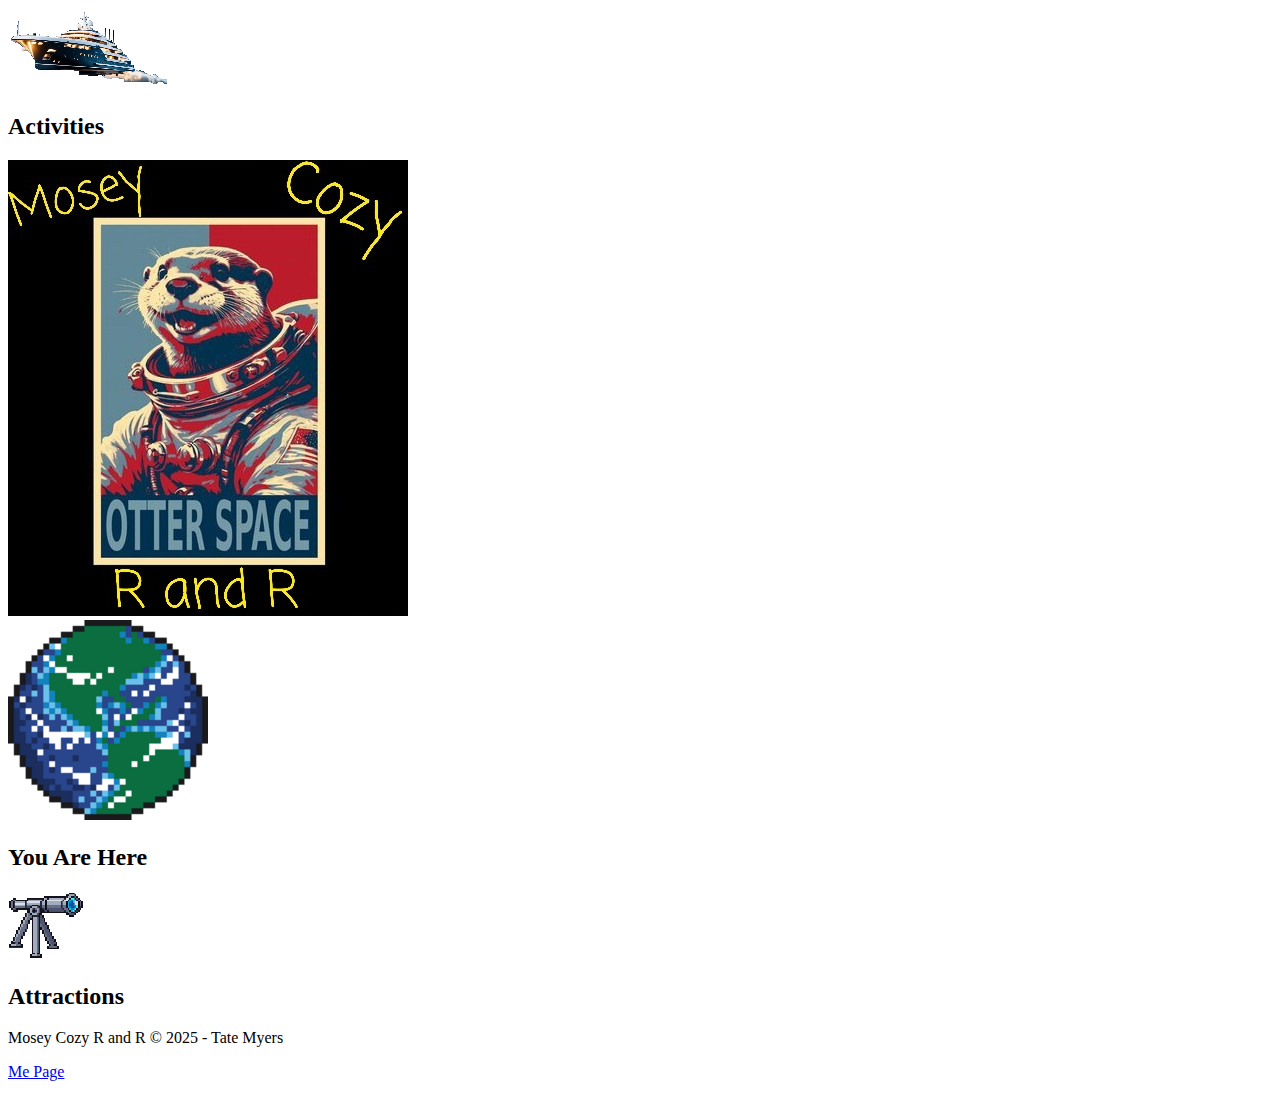
==== personal_site/index.html @ 6ed3e2b4 "created all 3 pages (home, activities, and attractions) for my personal website. Also created styles" ====
<!DOCTYPE html>
<html lang="en">
<head>
    <meta charset="UTF-8">
    <meta name="viewport" content="width=device-width, initial-scale=1.0">
    <title>MCRR Home</title>
    <link type="text/css" rel="stylesheet" href="styles/styles.css" />

</head>



<body>
    <div class="content" id="home-div-content"> 
        <main class="home-main-grid">
            <section class="nav-activities_page">
                <a href="activities.html">
                    <img class="navigation_img" id="activities_icon" src="images/space_yacht.png" alt="space yacht">
                </a>
                <h2 class="navigation_txt">Activities</h2>
            </section>

            <img class="logo" id="big_logo" src="images/mc_icon_final.jpg" alt="Mosey Cozy R and R logo">

            <section class="nav-home_page">
                <img class="navigation_img" id="home_icon" src="images/earth.webp" alt="Earth">
                <h2 class="navigation_txt">You Are Here</h2>
            </section>

            <section class="nav-attractions_page">
                <a href="attractions.html">
                    <img class="navigation_img" id="attractions_icon" src="images/learn_final.png" alt="telescope">
                </a>
                <h2 class="navigation_txt">Attractions</h2>
            </section>
        </main>


        <footer class="home-footer">
            <p>Mosey Cozy R and R &copy; 2025 - Tate Myers</p>
            <p><a href="../index.html">Me Page</a></p>
        </footer>
    </div>   
</body>
</html>
---- personal_site/styles/styles.css ----
@import url('https://fonts.googleapis.com/css?family=Audiowide|Tektur|Silkscreen');

/*----------------------------------*/
/*----------------------------------*/
/*----------------------------------*/
/*-------------- HOME --------------*/
/*----------------------------------*/

/*----------------------------------*/
/*-------------- main --------------*/

/*-------------- main --------------*/
/*----------------------------------*/

/*----------------------------------*/
/*------------- footer -------------*/

/*------------- footer -------------*/
/*----------------------------------*/

/*----------------------------------*/
/*-------------- HOME --------------*/
/*----------------------------------*/
/*----------------------------------*/
/*----------------------------------*/






/*----------------------------------*/
/*----------------------------------*/
/*----------------------------------*/
/*----------- Activities -----------*/
/*----------------------------------*/

/*----------------------------------*/
/*------------- header -------------*/

/*------------- header -------------*/
/*----------------------------------*/

/*----------------------------------*/
/*-------------- main --------------*/

/*-------------- main --------------*/
/*----------------------------------*/

/*----------------------------------*/
/*------------- footer -------------*/

/*------------- footer -------------*/
/*----------------------------------*/

/*----------------------------------*/
/*----------- Activities -----------*/
/*----------------------------------*/
/*----------------------------------*/
/*----------------------------------*/






/*-----------------------------------*/
/*-----------------------------------*/
/*-----------------------------------*/
/*----------- Attractions -----------*/
/*-----------------------------------*/

/*----------------------------------*/
/*------------- header -------------*/

/*------------- header -------------*/
/*----------------------------------*/

/*----------------------------------*/
/*-------------- main --------------*/

/*-------------- main --------------*/
/*----------------------------------*/

/*----------------------------------*/
/*------------- footer -------------*/

/*------------- footer -------------*/
/*----------------------------------*/

/*-----------------------------------*/
/*----------- Attractions -----------*/
/*-----------------------------------*/
/*-----------------------------------*/
/*-----------------------------------*/
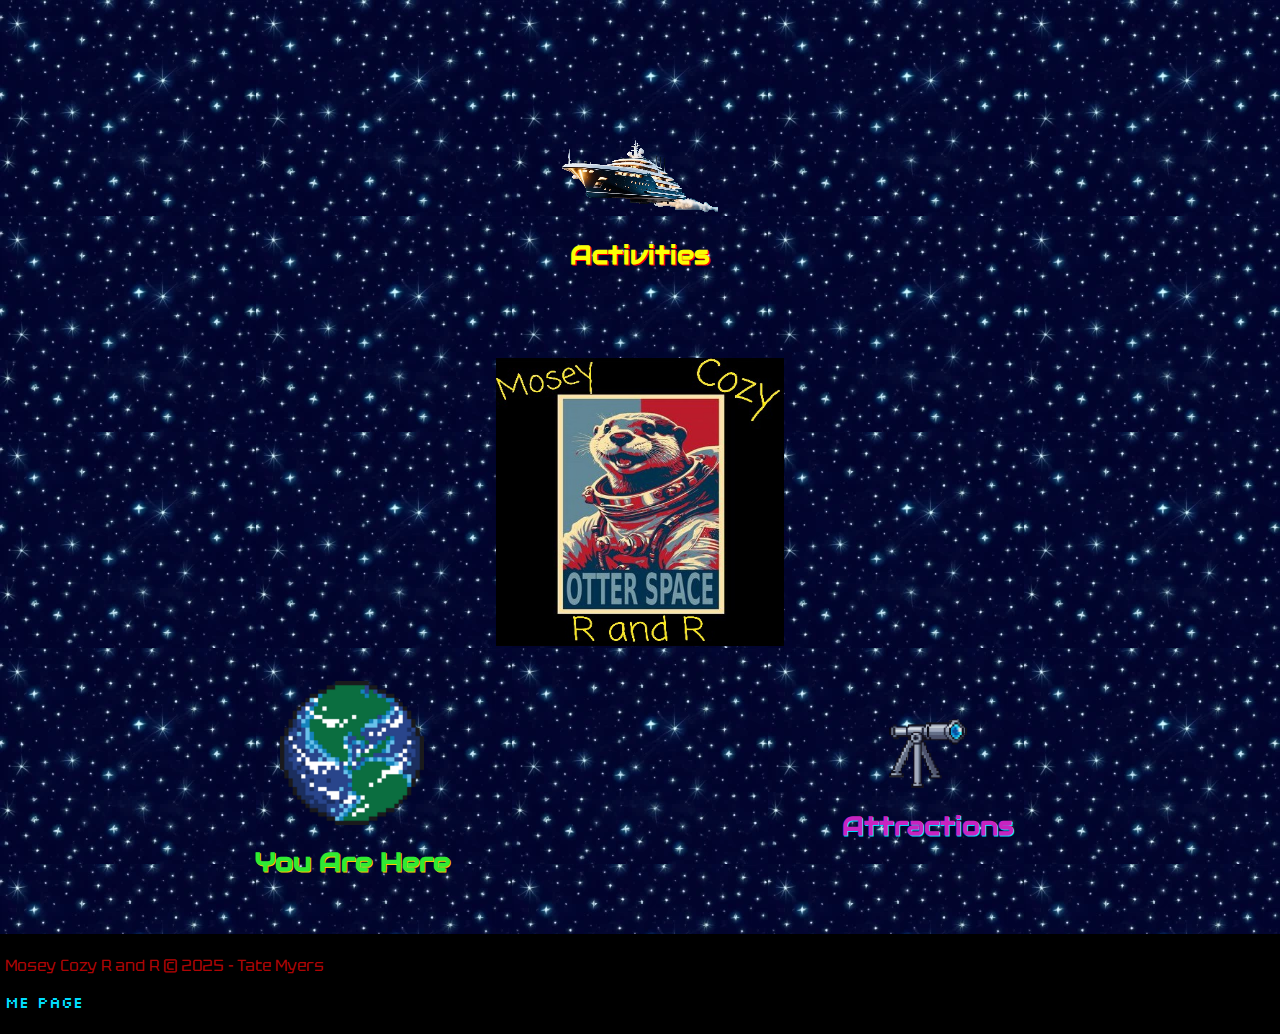
==== commit 739f88ed: "made adjustments to the home page structure and completely styled the homepage" ====
--- a/personal_site/index.html
+++ b/personal_site/index.html
@@ -13,27 +13,32 @@
 <body>
     <div class="content" id="home-div-content"> 
         <main class="home-main-grid">
-            <section class="nav-activities_page">
-                <a href="activities.html">
+            <section class="nav-activities_page">                
+                <a href="activities.html" class="z_grid">
                     <img class="navigation_img" id="activities_icon" src="images/space_yacht.png" alt="space yacht">
-                </a>
-                <h2 class="navigation_txt">Activities</h2>
+                    <div class="overlay"></div>
+                </a>                
+                
+                <h2 class="navigation_txt" id="navigation_txt_activities_on_home">Activities</h2>                
             </section>
 
             <img class="logo" id="big_logo" src="images/mc_icon_final.jpg" alt="Mosey Cozy R and R logo">
 
-            <section class="nav-home_page">
-                <img class="navigation_img" id="home_icon" src="images/earth.webp" alt="Earth">
-                <h2 class="navigation_txt">You Are Here</h2>
+            <section class="nav-home_page">                
+                <img class="navigation_img" id="home_icon" src="images/earth.webp" alt="Earth">                
+                
+                <h2 class="navigation_txt" id="navigation_txt_home_on_home">You Are Here</h2>                                
             </section>
 
-            <section class="nav-attractions_page">
+            <section class="nav-attractions_page">                
                 <a href="attractions.html">
                     <img class="navigation_img" id="attractions_icon" src="images/learn_final.png" alt="telescope">
-                </a>
-                <h2 class="navigation_txt">Attractions</h2>
+                </a>                
+                
+                <h2 class="navigation_txt" id="navigation_txt_attractions_on_home">Attractions</h2>                           
             </section>
-        </main>
+
+       </main>
 
 
         <footer class="home-footer">
--- a/personal_site/styles/styles.css
+++ b/personal_site/styles/styles.css
@@ -5,16 +5,250 @@
 /*----------------------------------*/
 /*-------------- HOME --------------*/
 /*----------------------------------*/
-
-/*----------------------------------*/
-/*-------------- main --------------*/
-
-/*-------------- main --------------*/
-/*----------------------------------*/
-
-/*----------------------------------*/
-/*------------- footer -------------*/
-
+html {
+    background-color: black;
+}
+
+h2 {
+   font-family: Audiowide, "Trebuchet MS", sans-serif;
+}
+
+p {
+    font-family: Tektur, "Courier New", sans-serif;
+}
+
+html, body {
+    margin: 0;
+    padding: 0;
+    height: 100%;
+    width: 100%;
+    display: flex;
+    flex-direction: column;
+}
+/*----------------------------------*/
+/*-------------- main --------------*/
+#home-div-content {
+    display: flex; 
+    flex-direction: column; 
+    flex-grow: 1; 
+    height: 100%;
+}
+
+#navigation_txt_activities_on_home {
+    color: #fbff06;
+    text-shadow: 1px 1px 0px red;
+}
+ 
+#navigation_txt_home_on_home {
+    color: #30ea33;
+    text-shadow: 1px 1px 0px rgb(255, 196, 0);
+}
+
+#navigation_txt_attractions_on_home {
+    color: #c824c0;
+    text-shadow: 1px 1px 0px rgb(0, 217, 255);
+}
+
+section {
+    display: flex;
+    flex-direction: column;
+    justify-content: center;
+    align-items: center;
+    place-self: center;
+    height: 100%;
+    width: 100%;
+}
+
+section h2 {
+    width: 90%;
+    text-align: center;
+    font-size: 2vw;
+}
+
+.nav-activities_page, .nav-home_page, .nav-attractions_page {
+    grid-column: span 1;
+    grid-row: span 1;
+    width: 100%;
+    align-self: center;
+    justify-self: center;
+}
+
+#activities_icon, #home_icon, #attractions_icon {
+    width: 100%;
+    height: 100%;
+    object-fit: contain;
+    transition: transform 0.5s ease-in-out;
+}
+
+#home_icon {
+    width: 50%;
+    height: 50%;
+}
+
+.z_grid {
+    display: grid;
+    grid-template-columns: 1fr;
+    grid-template-rows: 1fr;
+    position: relative;
+}
+
+#activities_icon {
+    z-index: 0;
+    grid-column: 1/2;
+    grid-row: 1/2;    
+}
+
+.overlay {
+    z-index: 1;
+    grid-column: 1/2;
+    grid-row: 1/2;
+    border-radius: 40%;
+}
+
+@keyframes rainbow {
+    0% {
+        background: linear-gradient(to bottom, rgba(255, 0, 0, 0.4), rgba(255, 0, 0, 0.4)); /* Start with red */
+    }
+    14% {
+        background: linear-gradient(to bottom, rgba(255, 165, 0, 0.4), rgba(255, 165, 0, 0.4)); /* Transition to orange */
+    }
+    28% {
+        background: linear-gradient(to bottom, rgba(255, 255, 0, 0.4), rgba(255, 255, 0, 0.4)); /* Transition to yellow */
+    }
+    42% {
+        background: linear-gradient(to bottom, rgba(0, 128, 0, 0.4), rgba(0, 128, 0, 0.4)); /* Transition to green */
+    }
+    57% {
+        background: linear-gradient(to bottom, rgba(0, 0, 255, 0.4), rgba(0, 0, 255, 0.4)); /* Transition to blue */
+    }
+    71% {
+        background: linear-gradient(to bottom, rgba(75, 0, 130, 0.4), rgba(75, 0, 130, 0.4)); /* Transition to indigo */
+    }
+    85% {
+        background: linear-gradient(to bottom, rgba(128, 0, 128, 0.4), rgba(128, 0, 128, 0.4)); /* Transition to violet */
+    }
+    100% {
+        background: linear-gradient(to bottom, rgba(255, 0, 0, 0.4), rgba(255, 0, 0, 0.4)); /* Start with red */
+    }
+}
+.overlay:hover {
+    animation: rainbow 0.8s ease-in-out forwards infinite; /* Apply circular motion on hover */
+}
+
+
+@keyframes rotateIcon {
+    0% {
+        transform: rotate(0deg); /* Initial state */
+    }
+    25% {
+        transform: rotate(10deg); /* Rotate 10deg to the right */
+    }
+    50% {
+        transform: rotate(-10deg); /* Rotate back 10deg to the left */
+    }
+    75% {
+        transform: rotate(10deg); /* Rotate back to the right 10deg */
+    }
+    100% {
+        transform: rotate(0deg); /* Return to the initial state */
+    }
+}
+#home_icon:hover {
+    animation: rotateIcon 1s ease-in-out; /* Apply the cumulative rotation over 1 second */
+}
+
+@keyframes enlarge {
+    0% {
+        transform: scale(1);
+    }
+    50% {
+        transform: scale(1.5);
+    }
+    100% {
+        transform: scale(1);
+    }
+}
+#attractions_icon:hover {
+    animation: enlarge 1s ease-in-out;
+}
+
+.home-main-grid {
+    width: 100%;
+    height: 100%;
+    background-image: url('../images/nav_screen_background.png');
+    background-repeat: repeat;
+    margin: 0;
+    display: grid;
+    grid-template-columns: repeat(3, min(32vw, 32vh));
+    grid-template-rows: repeat(3, min(32vw, 32vh));
+    justify-items: center;
+    justify-content: center;
+    align-items: center;
+    padding-top: 70px;
+}
+
+.nav-activities_page {
+    grid-column: 2/3;
+    grid-row: 1/2;
+    width: 100%;
+    align-self: center;
+    justify-self: center;
+}
+
+#big_logo {
+    grid-column: 2/3;
+    grid-row: 2/3;
+    width: 100%;
+    height: 100%;
+    align-self: center;
+    justify-self: center;
+}
+
+.nav-home_page {
+    grid-column: 1/2;
+    grid-row: 3/4;
+    width: 100%;
+    align-self: center;
+    justify-self: center;
+}
+
+.nav-attractions_page {
+    grid-column: 3/4;
+    grid-row: 3/4;
+    width: 100%;
+    align-self: center;
+    justify-self: center;
+}
+/*-------------- main --------------*/
+/*----------------------------------*/
+
+/*----------------------------------*/
+/*------------- footer -------------*/
+footer {
+    width: 100%;
+    padding: 5px;
+}
+
+.home-footer {
+    background-color: black;
+}
+
+footer p {
+    color: #af0505;
+}
+
+footer a {
+    font-family: Silkscreen;
+    color: #00ddff;
+    text-decoration: none;
+
+}
+
+footer a:hover {
+   color: #9de7f3;
+   text-decoration: underline;
+
+}
 /*------------- footer -------------*/
 /*----------------------------------*/
 
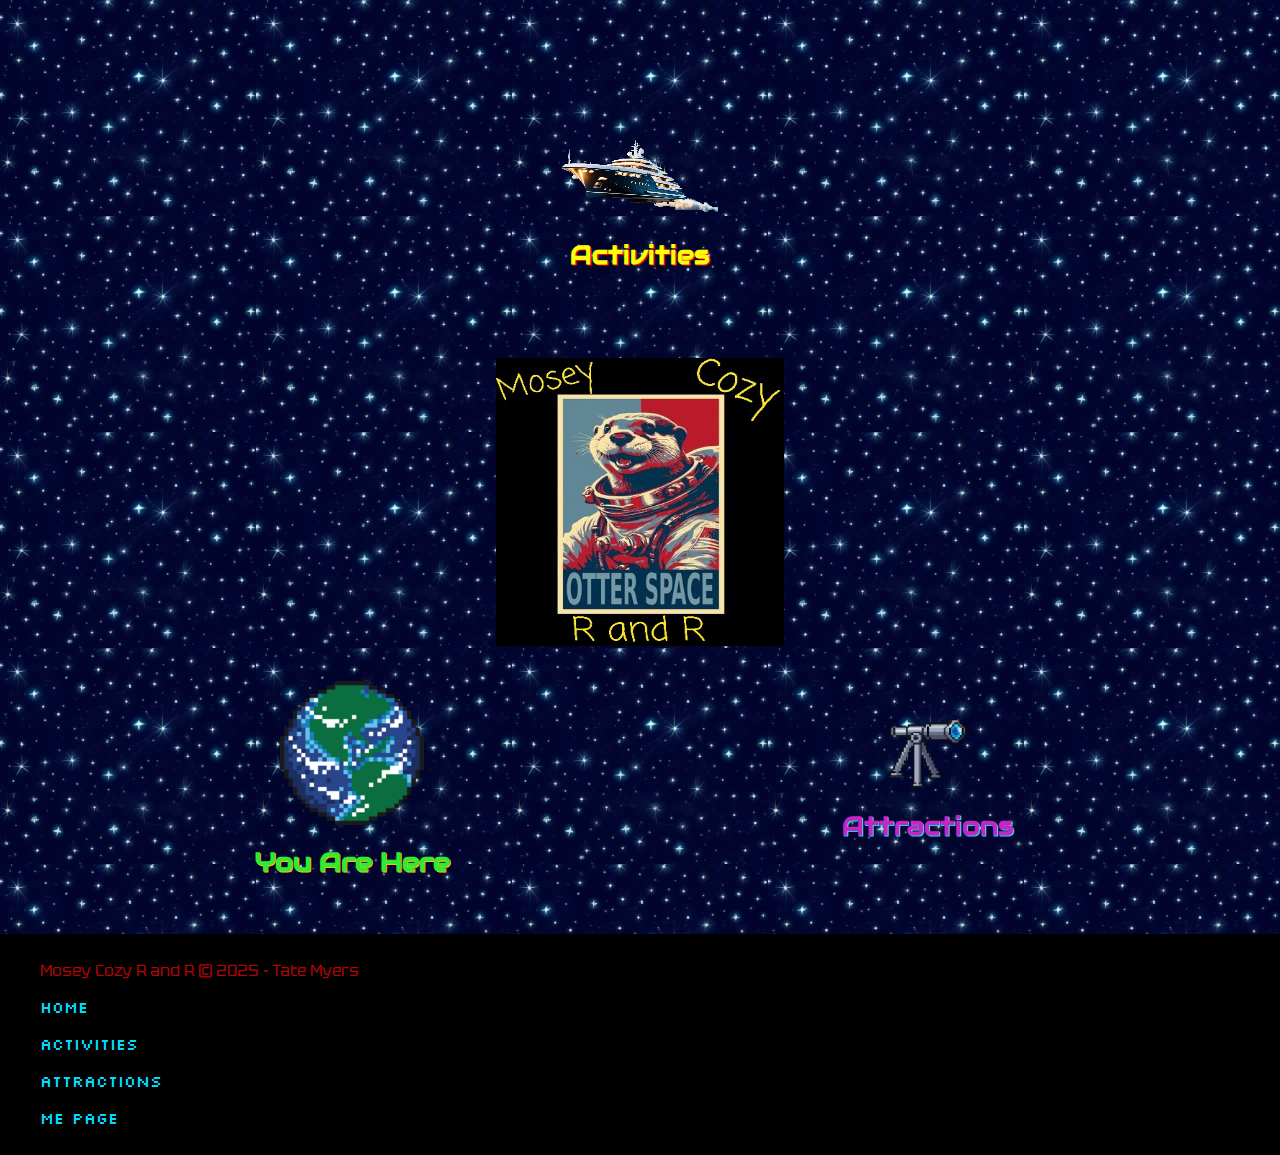
==== commit 6bf8f197: "styled last page and changed home navigation logo to be a link to the sight-plan page" ====
--- a/personal_site/index.html
+++ b/personal_site/index.html
@@ -22,7 +22,9 @@
                 <h2 class="navigation_txt" id="navigation_txt_activities_on_home">Activities</h2>                
             </section>
 
-            <img class="logo" id="big_logo" src="images/mc_icon_final.jpg" alt="Mosey Cozy R and R logo">
+            <a href="site-plan.html" id="big_logo">
+                <img class="logo" src="images/mc_icon_final.jpg" alt="Mosey Cozy R and R logo">
+            </a>
 
             <section class="nav-home_page">                
                 <img class="navigation_img" id="home_icon" src="images/earth.webp" alt="Earth">                
@@ -43,6 +45,9 @@
 
         <footer class="home-footer">
             <p>Mosey Cozy R and R &copy; 2025 - Tate Myers</p>
+            <p><a href="index.html">Home</a></p>
+            <p><a href="activities.html">Activities</a></p>
+            <p><a href="attractions.html">Attractions</a></p>
             <p><a href="../index.html">Me Page</a></p>
         </footer>
     </div>   
--- a/personal_site/styles/styles.css
+++ b/personal_site/styles/styles.css
@@ -11,10 +11,12 @@
 
 h2 {
    font-family: Audiowide, "Trebuchet MS", sans-serif;
+   color: #63e74f;
 }
 
 p {
     font-family: Tektur, "Courier New", sans-serif;
+    color: #fbff06;
 }
 
 html, body {
@@ -107,32 +109,32 @@
 
 @keyframes rainbow {
     0% {
-        background: linear-gradient(to bottom, rgba(255, 0, 0, 0.4), rgba(255, 0, 0, 0.4)); /* Start with red */
+        background: rgba(255, 0, 0, 0.4)
     }
     14% {
-        background: linear-gradient(to bottom, rgba(255, 165, 0, 0.4), rgba(255, 165, 0, 0.4)); /* Transition to orange */
+        background: rgba(255, 165, 0, 0.4)
     }
     28% {
-        background: linear-gradient(to bottom, rgba(255, 255, 0, 0.4), rgba(255, 255, 0, 0.4)); /* Transition to yellow */
+        background: rgba(255, 255, 0, 0.4)
     }
     42% {
-        background: linear-gradient(to bottom, rgba(0, 128, 0, 0.4), rgba(0, 128, 0, 0.4)); /* Transition to green */
+        background: rgba(0, 128, 0, 0.4)
     }
     57% {
-        background: linear-gradient(to bottom, rgba(0, 0, 255, 0.4), rgba(0, 0, 255, 0.4)); /* Transition to blue */
+        background: rgba(0, 0, 255, 0.4)
     }
     71% {
-        background: linear-gradient(to bottom, rgba(75, 0, 130, 0.4), rgba(75, 0, 130, 0.4)); /* Transition to indigo */
+        background: rgba(75, 0, 130, 0.4)
     }
     85% {
-        background: linear-gradient(to bottom, rgba(128, 0, 128, 0.4), rgba(128, 0, 128, 0.4)); /* Transition to violet */
+        background: rgba(128, 0, 128, 0.4)
     }
     100% {
-        background: linear-gradient(to bottom, rgba(255, 0, 0, 0.4), rgba(255, 0, 0, 0.4)); /* Start with red */
+        background: rgba(255, 0, 0, 0.4)
     }
 }
 .overlay:hover {
-    animation: rainbow 0.8s ease-in-out forwards infinite; /* Apply circular motion on hover */
+    animation: rainbow 1s ease-in-out forwards infinite; /* Apply circular motion on hover */
 }
 
 
@@ -141,13 +143,13 @@
         transform: rotate(0deg); /* Initial state */
     }
     25% {
-        transform: rotate(10deg); /* Rotate 10deg to the right */
+        transform: rotate(30deg); /* Rotate 10deg to the right */
     }
     50% {
-        transform: rotate(-10deg); /* Rotate back 10deg to the left */
+        transform: rotate(-30deg); /* Rotate back 10deg to the left */
     }
     75% {
-        transform: rotate(10deg); /* Rotate back to the right 10deg */
+        transform: rotate(30deg); /* Rotate back to the right 10deg */
     }
     100% {
         transform: rotate(0deg); /* Return to the initial state */
@@ -162,7 +164,7 @@
         transform: scale(1);
     }
     50% {
-        transform: scale(1.5);
+        transform: scale(2);
     }
     100% {
         transform: scale(1);
@@ -204,6 +206,13 @@
     justify-self: center;
 }
 
+#big_logo img {
+    width: 100%;
+    height: 100%;
+    align-self: center;
+    justify-self: center;
+}
+
 .nav-home_page {
     grid-column: 1/2;
     grid-row: 3/4;
@@ -226,15 +235,14 @@
 /*------------- footer -------------*/
 footer {
     width: 100%;
-    padding: 5px;
-}
-
-.home-footer {
+    padding-top: 10px;
+    padding-bottom: 10px;
     background-color: black;
 }
 
 footer p {
     color: #af0505;
+    padding-left: 40px;
 }
 
 footer a {
@@ -271,23 +279,230 @@
 
 /*----------------------------------*/
 /*------------- header -------------*/
-
+header {
+    position: fixed;
+    top: 10px;
+    left: 10px;
+    width: 0;
+    height: 0;
+    border-radius: 50%;
+    background-color: rgba(252, 7, 7, 0.7);
+    padding: 12px;
+    display: grid;
+    justify-content: start;
+    grid-template-columns: 100px 200px 100px;
+    transition: width 0.5s ease, height 0.5s ease;
+}
+
+header:hover {
+    width: 400px;
+    height: 100px;
+    border-radius: 10px;
+    background-color: rgba(5, 5, 5, 0.5);
+}
+
+header a {
+    display: none;
+    align-self: center;
+    justify-self: center;
+}
+
+header:hover a {
+    display: block;
+}
+
+header:hover .z_grid-header {
+    display: grid;
+}
+
+#home_icon-header {
+    width: 80%;
+}
+
+.navigation_img-header {
+    margin: 0px 10px 0px 10px;
+}
+
+#overlay-header {
+    position: relative;
+}
+
+.z_grid-header {
+    width: 182px;
+    grid-template-columns: auto;
+    grid-template-rows: auto;
+    position: relative;
+}
+
+#activities_icon-header {
+    z-index: 0;
+    grid-column: 1/2;
+    grid-row: 1/2;    
+}
+
+@keyframes rotateIcon_header {
+    0% {
+        transform: rotate(0deg); /* Initial state */
+    }
+    25% {
+        transform: rotate(10deg); /* Rotate 10deg to the right */
+    }
+    50% {
+        transform: rotate(-10deg); /* Rotate back 10deg to the left */
+    }
+    75% {
+        transform: rotate(10deg); /* Rotate back to the right 10deg */
+    }
+    100% {
+        transform: rotate(0deg); /* Return to the initial state */
+    }
+}
+#home_icon-header:hover {
+    animation: rotateIcon_header 1s ease-in-out; /* Apply the cumulative rotation over 1 second */
+}
+
+@keyframes enlarge_header {
+    0% {
+        transform: scale(1);
+    }
+    50% {
+        transform: scale(1.25);
+    }
+    100% {
+        transform: scale(1);
+    }
+}
+#attractions-header:hover {
+    animation: enlarge_header 1s ease-in-out;
+}
+
+@keyframes rainbow_header {
+    0% {
+        background: rgba(255, 0, 0, 0.2)
+    }
+    14% {
+        background: rgba(255, 165, 0, 0.2)
+    }
+    28% {
+        background: rgba(255, 255, 0, 0.2)
+    }
+    42% {
+        background: rgba(0, 128, 0, 0.2)
+    }
+    57% {
+        background: rgba(0, 0, 255, 0.2)
+    }
+    71% {
+        background: rgba(75, 0, 130, 0.2)
+    }
+    85% {
+        background: rgba(128, 0, 128, 0.2)
+    }
+    100% {
+        background: rgba(255, 0, 0, 0)
+    }
+}
+#overlay-header:hover {
+    animation: rainbow_header 1.5s ease-in-out forwards; /* Apply circular motion on hover */
+}
 /*------------- header -------------*/
 /*----------------------------------*/
 
 /*----------------------------------*/
 /*-------------- main --------------*/
-
+#activities-div-content {
+    background-image: url('../images/nav_screen_background.png');
+    background-repeat: repeat;
+}
+
+.activities_h1 {
+    font-family: Audiowide, "Trebuchet MS", sans-serif;
+    color: #fbff06;
+    text-shadow: 2px 2px 0px red;
+    background-color: rgba(5, 5, 5, 0.938);
+    text-align: center;
+}
+
+.activities-main-grid {
+    padding-top: 40px;
+    padding-bottom: 40px;
+    width: 100%;
+    height: 100%;
+    margin: 0;
+    display: grid;
+    gap: 5px;
+    grid-template-columns: repeat(3, min(40vw, 40vh));
+    grid-template-rows: repeat(3, min(40vw, 40vh));
+    justify-items: center;
+    justify-content: center;
+    align-items: center;
+}
+
+.basketball {
+    grid-column: 1/2;
+    grid-row: 1/2;
+    width: 100%;
+    align-self: center;
+    justify-self: center;
+    text-align: center;
+}
+
+.boarding {
+    grid-column: 3/4;
+    grid-row: 1/2;
+    width: 100%;
+    align-self: center;
+    justify-self: center;
+    text-align: center;
+}
+
+.golf {
+    grid-column: 2/3;
+    grid-row: 2/3;
+    width: 100%;
+    align-self: center;
+    justify-self: center;
+    text-align: center;
+}
+
+.climb {
+    grid-column: 1/2;
+    grid-row: 3/4;
+    width: 100%;
+    align-self: center;
+    justify-self: center;
+    text-align: center;
+}
+
+.room {
+    grid-column: 3/4;
+    grid-row: 3/4;
+    width: 100%;
+    align-self: center;
+    justify-self: center;
+    text-align: center;
+}
+
+.basketball, .boarding, .golf, .climb, .room {
+    width: 100%;
+    height: 100%;
+    display: flex;
+    flex-direction: column;
+    align-items: center;
+    background-color: rgba(0, 0, 0, 0.879);
+    border-radius: 15px;
+}
+
+.basketball img, .boarding img, .golf img, .climb img, .room img {
+    width: 100%;
+    height: 100%;
+    border-radius: 100%;
+    object-fit: contain;
+}
 /*-------------- main --------------*/
 /*----------------------------------*/
 
 /*----------------------------------*/
-/*------------- footer -------------*/
-
-/*------------- footer -------------*/
-/*----------------------------------*/
-
-/*----------------------------------*/
 /*----------- Activities -----------*/
 /*----------------------------------*/
 /*----------------------------------*/
@@ -305,25 +520,102 @@
 /*-----------------------------------*/
 
 /*----------------------------------*/
-/*------------- header -------------*/
-
-/*------------- header -------------*/
-/*----------------------------------*/
-
-/*----------------------------------*/
 /*-------------- main --------------*/
-
+ .attractions_h1 {
+    font-family: Audiowide, "Trebuchet MS", sans-serif;
+    color: #c824c0;
+    text-shadow: 2px 2px 0px rgb(0, 217, 255);
+    background-color: rgba(5, 5, 5, 0.938);
+    text-align: center;
+}
+
+#attractions-div-content {
+    background-image: url('../images/nav_screen_background.png');
+    background-repeat: repeat;
+}
+
+.slideshow-container {
+    width: 80%; 
+    margin: 0 auto;
+    text-align: center;
+    margin-bottom: 40px;
+}
+
+.slideshow-container p {
+    color: #30ea33;
+    place-self: center;
+}
+
+.my_slides {
+    display: none;
+    padding: 15px;
+    width: 100%;
+    height: 100%;
+    display: flex;
+    flex-direction: column;
+    place-self: center;
+    align-items: center;
+    border-radius: 15px;
+    overflow: scroll;
+    background-color: rgba(0, 0, 0, 0.879);
+    text-align: center;
+}
+
+.my_slides img {
+    width: 30%;
+    height: 30%;
+    object-fit: cover;
+}
+
+#asteroid {
+    width: 45%;
+    object-fit: cover;
+}
+.prev, .next {
+    cursor: pointer;
+    /* position: absolute;
+    top: 50%; Vertical center 
+    width: auto; */
+    padding: 16px;
+    color: #c824c0;
+    font-weight: bold;
+    font-size: 2em;
+    user-select: none;
+}
+
+.prev {
+    left: 0; /* Position left */
+}
+
+.next {
+    right: 0; /* Position right */
+}
+
+.prev:hover, .next:hover {
+    color: rgb(0, 217, 255);
+}
+
+#asteroid_p, #venus_p, #comet_p {
+    height: 60px;
+    width: 45%;
+    /* overflow-y: auto; */
+    margin: auto;
+    text-align: center;
+}
 /*-------------- main --------------*/
 /*----------------------------------*/
 
-/*----------------------------------*/
-/*------------- footer -------------*/
-
-/*------------- footer -------------*/
-/*----------------------------------*/
-
 /*-----------------------------------*/
 /*----------- Attractions -----------*/
 /*-----------------------------------*/
 /*-----------------------------------*/
 /*-----------------------------------*/
+@media screen and (max-width: 900px) {
+    #asteroid_p, #venus_p, #comet_p {
+        height: 60px;
+        width: 45%;
+        overflow-y: auto;
+        margin: auto;
+        text-align: center;
+    }
+}